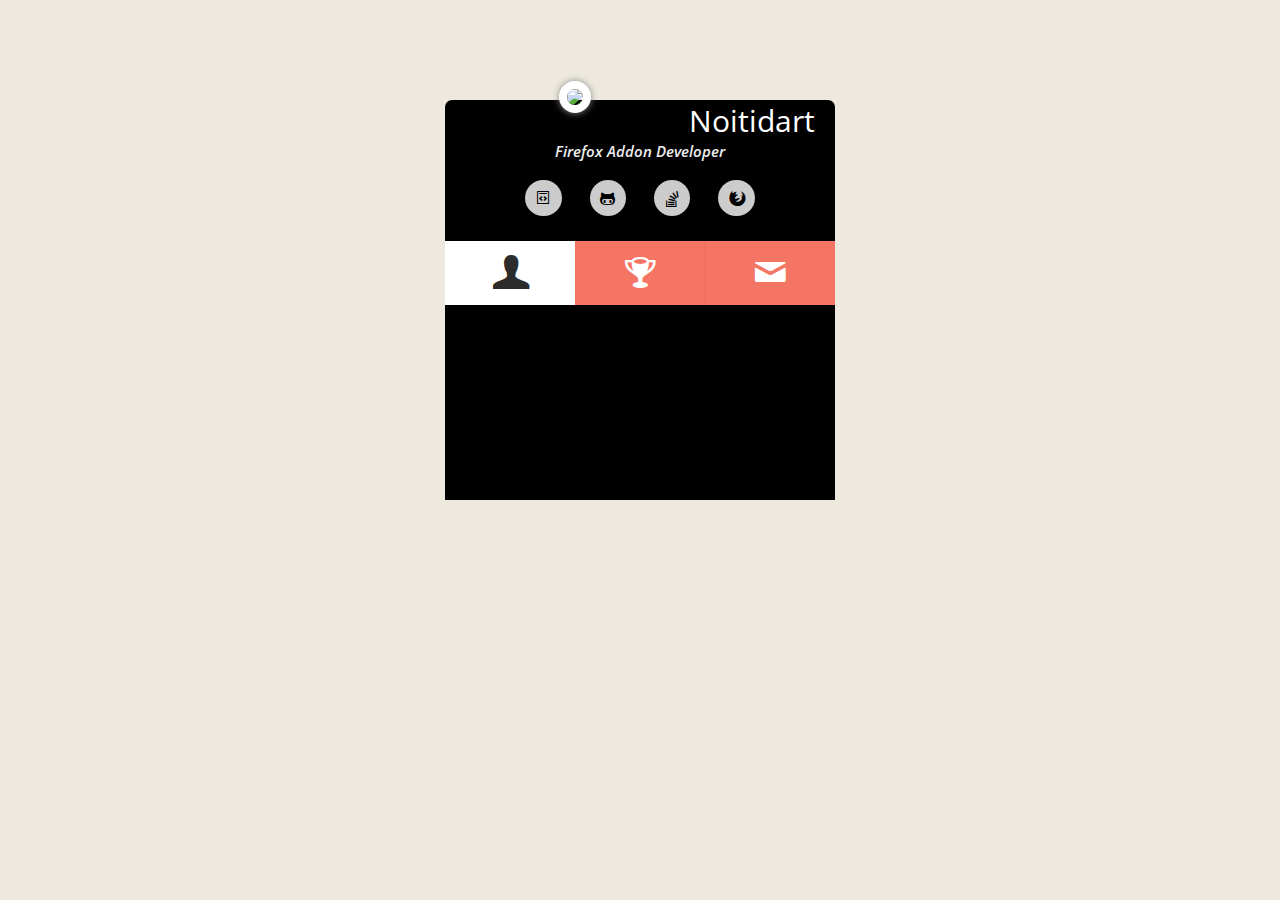
==== index.html @ fb2a58fc "initial.rev14" ====
<!DOCTYPE html PUBLIC "-//W3C//DTD XHTML 1.0 Transitional//EN" "http://www.w3.org/TR/xhtml1/DTD/xhtml1-transitional.dtd">
<html xmlns="http://www.w3.org/1999/xhtml">
    <head>
		<meta http-equiv="Content-Type" content="text/html; charset=utf-8" />
		<title>Noitidart - Firefox Addon Developer</title>
		<link rel="stylesheet" type="text/css" href="style.css" />
		<link rel="stylesheet" type="text/css" href="font/css/fontello.css" />
		<script type="text/javascript" src="js/modernizr.custom.04022.js"></script>
		<link href='http://fonts.googleapis.com/css?family=Open+Sans:400italic,600italic,400,600,700' rel='stylesheet' type='text/css'>
		<script type="text/javascript" src="http://ajax.googleapis.com/ajax/libs/jquery/1/jquery.min.js"></script>
		<script>
			var last_tabs_radio;
			var last_tabs2_radio;
			function sizeContentToContents() {
				var tabs_radio = $('input[name=radio-set]:checked').attr('class');
				var tabs2_radio = $('input[name=tab-2-radio-set]:checked').attr('class');
				var content = $('.content');
				
				if (last_tabs_radio == 'tab-selector-2' && tabs_radio == 'tab-selector-2') {
					content.addClass('skillsetDelay');
					content.one('transitionend webkitTransitionEnd oTransitionEnd otransitionend MSTransitionEnd', function() {
						content.removeClass('skillsetDelay');
					});
				}
				
				var elsToAccountForHeight = [];
				switch (tabs_radio) {
					case 'tab-selector-1':
						elsToAccountForHeight.push($('.content-1'));
						break;
					case 'tab-selector-2':
						elsToAccountForHeight.push($('.content-2'));
						switch (tabs2_radio) {
							case 'tab-2-tab-selector-1':
								elsToAccountForHeight.push($('.skillset:nth-of-type(1)'));
								break;
							case 'tab-2-tab-selector-2':
								elsToAccountForHeight.push($('.skillset:nth-of-type(2)'));
								break;
							case 'tab-2-tab-selector-3':
								elsToAccountForHeight.push($('.skillset:nth-of-type(3)'));
								break;
							default:
								alert('unsupported tabs2_radio');
						}
						break;
					case 'tab-selector-3':
						elsToAccountForHeight.push($('.content-3'));
						break;
					default:
						alert('unsupported tabs_radio');
				}
				
				var totalHeight = 0;
				$.each(elsToAccountForHeight, function(i, el) {
					var contentsHeight = parseInt(el.css('height'));
					var paddingTop = parseInt(el.css('padding-top'));
					var paddingBtm = parseInt(el.css('padding-bottom'));
					var marginTop = parseInt(el.css('margin-top'));
					var marginBtm = parseInt(el.css('margin-bottom'));
					totalHeight += contentsHeight + paddingTop + paddingBtm + marginTop + marginBtm;
				});
				
				content.height(totalHeight);
				last_tabs2_radio = tabs2_radio;
				last_tabs_radio = tabs_radio;
				}

			$( document ).ready(function() {
				sizeContentToContents();
				$('input[type=radio]').change(function() {
					sizeContentToContents();
				});
				
				$("textarea").mousedown(function() {
					$(document).on('mousemove', sizeContentToContents);
					//todo: only add the mousemove if the users mouse coords are near the bottom right
					//todo: need to remove mousemvoe on highlight as they are obviously not in highlight area
				});
				$("textarea").on('mouseleave', sizeContentToContents); //to handle if user dbl clicks the resizer, which restoes original dimensons to ta //tsted and cannot add this event during mousdown and rem on mouseup. as when it rems on mouseup it is rendered useless on the resizer dbl click
				$("textarea").mouseup(function() {
					$(document).off('mousemove', sizeContentToContents);
					//sizeContentToContents();
				});
				$('form > *').removeAttr('disabled','false');
				
				$('form > .button').on('animationiteration', onsendbtnanimiter);
			});
			
			var submitting;
			function onsendbtnanimiter() {
				if (!submitting) {
					//do it this way because we want to stop animation after sendingComplete AND iteration complete
					$('form').removeClass('sending');
					$('form > *').removeAttr('disabled','false');
					
					if (sendSuccess) {
						$('form')[0].reset();
						//alert('succesfull sent msg');
					} else {
						//alert('something went wrong and message was NOT sent');
					}
					//if no errors then reset form and notify success else notify issue
				}
			}
			
			var sendSuccess = false;
			function sendForm() {
				//animationiteration
				submitting = true;
				$('form').addClass('sending');
				
				var serializedData = $('form').serializeArray(); //have to do this before disabling inputs otherwise it wont grab it
				var data = {};
				for (var i=0; i<serializedData.length; i++) {
					if (serializedData[i].value != '') {
						if (serializedData[i].name == 's') {
							serializedData[i].value = 'noitidart.github.io :: Message from ' + serializedData[i].value;
						}
						data[serializedData[i].name] = serializedData[i].value;
					}
				}
				//alert(uneval(data));
				
				$('form > *').attr('disabled','true');
				
				console.log('serializedData',serializedData);
				sendSuccess = false;
				$.ajax({
						url: "http://noitidart.herobo.com/mail.php",
						type: "post",
						data: data,
						dataType: 'json',
						// callback handler that will be called on success
						success: function(response, textStatus, jqXHR){
							// log a message to the console
							if (response.errors) {
								alert('The following exceptions occured:' + '\n -' + response.errors.join('\n -'));
								//alert(uneval(response));
							} else {
								sendSuccess = true;
								alert('Your message was succesfully sent - Thank you!');
							}
						},
						// callback handler that will be called on completion
						// which means, either on success or error
						complete: function(e) {
							// enable the inputs
							console.log(e);
							submitting = false;
							//alert('complete');
						},
						error: function() {
							alert('An error occured while trying to send the message. Usually the server goes down, as I use a free webhost, try again in like 5 minutes, or send me an email at noitidart@gmail.com! ');
						}
				});
				
				// setTimeout(function() {
				// 	  submitting = false;
				// }, 2000);
			}
			
		</script>
		<script type="text/javascript">
			var _gaq = _gaq || [];
			_gaq.push(['_setAccount', 'UA-48501852-1']);
			_gaq.push(['_trackPageview']);

			(function () {
				var ga = document.createElement('script');
				ga.type = 'text/javascript';
				ga.async = true;
				ga.src = ('https:' == document.location.protocol ? 'https://ssl' : 'http://www') + '.google-analytics.com/ga.js';
				var s = document.getElementsByTagName('script')[0];
				s.parentNode.insertBefore(ga, s);
			})();
		</script>
    </head>
    <body>
    <div class="pro_cover"> 
      <img src="img/avatar.jpg" class="pro_dp" /> <span class="name">Noitidart</span>
      <p class="tw-name">Firefox Addon Developer</p>
      <ul class="my_resources">
		<li><a href="https://gist.github.com/Noitidart"><i class="icon-gist"></i></a></li>
		<li><a href="https://github.com/Noitidart/"><i class="icon-github"></i></a></li>
		<li><a href="http://stackoverflow.com/users/1828637/noitidart"><i class="icon-stackoverflow"></i></a></li>
		<li><a href="https://addons.mozilla.org/en-US/firefox/user/Noitidart/"><i class="icon-firefox"></i></a></li>
      </ul>
      <section class="tabs">
        <input id="tab-1" type="radio" name="radio-set" class="tab-selector-1" checked="checked" />
        <label for="tab-1" class="tab-label-1"><i class="icon-about-me"></i></label>
        
        <input id="tab-2" type="radio" name="radio-set" class="tab-selector-2" />
        <label for="tab-2" class="tab-label-2"><i class="icon-trophy"></i></label>
        
        <input id="tab-3" type="radio" name="radio-set" class="tab-selector-3" />
        <label for="tab-3" class="tab-label-3"><i class="icon-mail"></i></label>
        <div class="clear-shadow"></div>
        <div class="content">
          <div class="content-1">
            <p>I am a Firefox Addon ethusiast and an avid developer. My aim is to make great addons and help others do the same. I created this page to showcase these resources. Read below to learn about the four shortcuts above.</p>
			<h3>Gists</h3>
			<p>Useful bits of code to help you build Firefox addons. I chose Gists as the venue to share because edits are version controlled, code is easily forked, and discussion can take place right on the Gist page.</p>
			<p>Related Gists are prefixed with <i>_ff-addon-TYPE</i>. Type is either <i>snippet</i> or <i>template</i></p>
			<h4>Snippet</h4>
			<p>These are codes you can copy and paste to "Scratchpad" in Firefox. Set the "Environment" to "Browser" and run.</p>
			<h4>Template</h4>
			<p>These are full addons but very basic, ready to fork and personalize. I start all my addons based on one of these templates.</p>
			<h3>GitHub</h3>
			<p>All that I know today is thanks to open source projects. All my codes are available here.</p>
			<h3>Stackoverflow</h3>
			<p>If you need help with any of my Gists or anything Firefox addon dev related, ask the question here and I will be sure to get to you.</p>
			<h3>AMO</h3>
            <p>Find all my released addons here.</p>
          </div>
          <div class="content-2">
			<input id="tab-2-tab-1" type="radio" name="tab-2-radio-set" class="tab-2-tab-selector-1" checked="checked" />
			<label for="tab-2-tab-1" class="tab-2-tab-label-1">General</label>
			<input id="tab-2-tab-2" type="radio" name="tab-2-radio-set" class="tab-2-tab-selector-2" />
			<label for="tab-2-tab-2" class="tab-2-tab-label-2">Firefox</label>
			<input id="tab-2-tab-3" type="radio" name="tab-2-radio-set" class="tab-2-tab-selector-3" />
			<label for="tab-2-tab-3" class="tab-2-tab-label-3">Javascript</label>
			<h2>My Skills</h2>
				<ul class="skillset">
				  <li><span class="skill css3"><span></span></span><span>CSS 3</span></li>
				  <li><span class="skill html5"><span></span></span><span>HTML 5</span></li>
				  <li><span class="skill git"><span></span></span><span>Git &amp; GitHub</span></li>
				  <li><span class="skill javascript"><span></span></span><span>Javascript</span></li>
				  <li><span class="skill sql"><span></span></span><span>MySQL, SQL, SQLite</span></li>
				  <li><span class="skill npp"><span></span></span><span>Notepad++</span></li>
				  <li><span class="skill php"><span></span></span><span>PHP</span></li>
				  <li><span class="skill vb"><span></span></span><span>Visual Basic 6.0 &amp; VBA</span></li>
				</ul>
				<ul class="skillset">
				  <li><span class="skill css3"><span></span></span><span>nsIWindowsMediatorService</span></li>	
				  <li><span class="skill css3"><span></span></span><span>nsIPromptService</span></li>	
				  <li><span class="skill css3"><span></span></span><span>nsIHttpChannel</span></li>	
				  <li><span class="skill css3"><span></span></span><span>cTypes</span></li>	
				  <li><span class="skill css3"><span></span></span><span>Bootstrap</span></li>	
				  <li><span class="skill css3"><span></span></span><span>nsIZipWriter</span></li>	
				  <li><span class="skill css3"><span></span></span><span>nsIXMLHttpRequest, nsIXMLHttpRequestEventTarget, &amp; nsIJSXMLHttpRequest</span></li>	
				  <li><span class="skill css3"><span></span></span><span>nsITimer</span></li>	
				</ul>
				<ul class="skillset">
				  <li><span class="skill html5"><span></span></span><span>prototype &amp; scritp.aculo.us</span></li>	
				  <li><span class="skill html5"><span></span></span><span>jQuery</span></li>	
				  <li><span class="skill html5"><span></span></span><span>Canvas</span></li>	
				  <li><span class="skill html5"><span></span></span><span>RegExp</span></li>	
				  <li><span class="skill html5"><span></span></span><span>Custom, Native, &amp; CSS3 Events</span></li>	
				</ul>
			
          </div>
          <div class="content-3">
            <h2>Contact Me</h2>
            <form class="form-wrapper-01">
              <input name="s" class="inputbox" type="text" placeholder="Your Name" />
              <input name="from" class="inputbox" type="text" placeholder="Your Email" />
              <textarea name="msg" class="message_box" type="textarea" placeholder="Message"></textarea>
			  <a href="#" onclick="sendForm();return false" draggable="false" class="button"></a>
            </form>
          </div>
        </div>
      </section>
    </div>
    </body>
</html>
---- style.css ----
@charset "utf-8";
/* CSS Document */
ul.my_resources li a {
	transition: opacity 0.1s;
}
.my_resources i {
	border-radius: 50%;
	color: #000;
	background-color: #FFF;
	padding: 7px;
}

h1, h2, h3, h4, h5, h6, h7 {
	margin: 0;
}

body {
	margin:0;
	padding:0;
	background:#EDE9DF url(img/topbg.png) top repeat-x fixed;
    font-family: "Open Sans",sans-serif;
	font-size:14px;
	}
ul {
	padding:0;
}
.pro_cover {
	width:390px;
	height:400px;
	background:#000 url(img/cover.png) top center no-repeat;
	margin:100px auto 0;
	text-align:center;
	border-radius: 7px 7px 0 0;
	}
	.pro_cover .name {
		font-size:30px;
		color:#fff;
		margin:10px 0;
		}
	.pro_cover .tw-name {
		color:#eee;
		font-size: 15px;
		font-style: italic;
		font-weight: 600;
		margin: 0 0 10px;
		}
	.pro_dp {
		border: 8px solid #fff;
		border-radius:50%;
		box-shadow: 0 0 7px #898989;
    	margin: -20% 24% 5%;
    	width: 150px;
		}
	ul.my_resources {
		list-style:none;
		cursor: default;
		}
	ul.my_resources li{
		display:inline-block;
		margin:0 12px;
		font-size:16px;
		line-height: 46px;
		}
	ul.my_resources li a {
		text-decoration:none;
		outline:none;
		opacity:0.8;
		color:#fff;
		}
	ul.my_resources li a:hover {
		opacity:1;
		}
		

.skillset { 
	list-style:none;
	width:310px;
	padding-left:0 !important; /*i dont know why he set this to ipmortant*/
	position: absolute;
	vertical-align: top;
}

.skillset li { 
	margin-bottom:15px; 
	background:#eaedf2; 
	height:30px; 
	border-radius:3px; 
}

.skillset li:last-of-type { 
	margin-bottom:0;
}

.skillset li em { 
	position:relative; 
	top:-30px;
}

.skill > span, .skill + span { 
	border-radius: 3px;
    color: #323A45;
    font-style: italic;
    font-weight: bold;
    height: 18px;
    margin: 2px 0;
    padding: 4px 0;
    position: absolute;
}
.skill + span {
	text-overflow:ellipsis;
	overflow:hidden;
	white-space:nowrap;
	width:100%;
	text-indent:5px;
}
.skill { position:relative; display:block }
.skill > span { width:100%; } /*-moz-animation:anim-skill 2s ease-out; -webkit-animation:anim-skill 2s ease-out; -o-animation:anim-skill 2s ease-out; animation:anim-skill 2s ease-out;*/

.css3 { width: 65%; }
.css3 > span { background:#fed201; }
.git { width: 25%; }
.git > span { background:#E2A9F3; }
.html5 { width: 70%; }
.html5 > span { background:#14bad4; }
.javascript { width: 90%; }
.javascript > span { background:#f5696c; }
.npp { width: 40%; }
.npp > span { background:#c6de64; }
.php { width: 50%; }
.php  > span { background:#5ac5bd; }
.vb { width: 40%; }
.vb  > span { background:#FE9A2E; }
.sql { width: 45%; }
.sql  > span { background:#A9BCF5; }

.anim-skill {width:100%; animation:anim-skill 2s ease-out; -moz-animation:anim-skill 2s ease-out; -webkit-animation:anim-skill 2s ease-out; -o-animation:anim-skill 2s ease-out;}

@keyframes anim-skill { from {width:0px;} to  {width:100%} }
@-moz-keyframes anim-skill { from {width:0px;} to  {width:100%} }
@-webkit-keyframes anim-skill { from {width:0px;} to  {width:100%} }
@-o-keyframes anim-skill { from {width:0px;} to  {width:100%} }

.skillset {
	display: inline-block;
}

.content-2 h2 {
	width: 310px; /*the width of pro-cover minus 40px padding left and right. otherwise the float doesnt happen right because content-2 width is width of just the h2 text*/
}
/*start h5*/
.content-2  input[type=radio] {
	position: absolute;
	z-index: 1000;
	cursor: pointer;
	display: none;
}

.content-2 label {
	cursor: pointer;
	background: #F47564;
	font-size: 10.5px;
    float: right;
	padding: 0 4px;
	color: #fff;
	border-radius: 2px;
	margin: 3px 3px 0 0;
	font-weight: bold;
}
.content-2 input:hover + label {
	background: #59c4bc;
}

.content-2 label:first-of-type {
    z-index: 3;
    /*box-shadow: 2px 0 2px rgba(0,0,0,0.1);*/
}

.tab2-tab-label-2 {
    z-index: 2;
}

.tab2-tab-label-3 {
    z-index: 1;
}

.content-2 input:checked + label {
    background: #59c4bc;
	color: #000; /*#2c2c2c*/
	z-index: 6;
}
/*
.skillset {
	opacity: 0;
    -webkit-transition: opacity ease-out 0.2s 0.1s;
    -moz-transition: opacity ease-out 0.2s 0.1s;
    -o-transition: opacity ease-out 0.2s 0.1s;
    -ms-transition: opacity ease-out 0.2s 0.1s;
    transition: opacity ease-out 0.2s 0.1s;
}

.content-2 input.tab-2-tab-selector-1:checked ~ #skills > .skillset:nth-of-type(1),
.content-2 input.tab-2-tab-selector-2:checked ~ #skills > .skillset:nth-of-type(2),
.content-2 input.tab-2-tab-selector-3:checked ~ #skills > .skillset:nth-of-type(3),
.content-2 input.tab-2-tab-selector-4:checked ~ #skills > .skillset:nth-of-type(4) {
	z-index: 100;
    -ms-filter:"progid:DXImageTransform.Microsoft.Alpha(Opacity=100)";
    filter: alpha(opacity=100);
    opacity: 1;
}
*/
.skillset {
	left: 40px;
	visibility: hidden;
	/*
    -webkit-transition: left cubic-bezier(1, 0, 0, 1) 0.2s;
    -moz-transition: left cubic-bezier(1, 0, 0, 1) 0.2s;
    -o-transition: left cubic-bezier(1, 0, 0, 1) 0.2s;
    -ms-transition: left cubic-bezier(1, 0, 0, 1) 0.2s;*/
    transition: left cubic-bezier(1, 0, 0, 1) 1s, visibility linear 0s 1s;
	
}

.content-2 input.tab-2-tab-selector-1:checked ~ .skillset:nth-of-type(1) { left:40px;visibility: visible;transition: left cubic-bezier(1, 0, 0, 1) 1s, visibility linear 0s 0s;}
.tabs > input.tab-selector-2:checked ~ .content .content-2 input.tab-2-tab-selector-1:checked ~ .skillset:nth-of-type(1) .skill > span { -moz-animation:anim-skill 2s ease-out } /*this anim also runs on load*/
.content-2 input.tab-2-tab-selector-1:checked ~ .skillset:nth-of-type(2) { left:-350px;}
.content-2 input.tab-2-tab-selector-1:checked ~ .skillset:nth-of-type(3) { left:-350px;}

.content-2 input.tab-2-tab-selector-2:checked ~ .skillset:nth-of-type(1) { left:430px;}
.content-2 input.tab-2-tab-selector-2:checked ~ .skillset:nth-of-type(2) { left:40px;visibility: visible;transition: left cubic-bezier(1, 0, 0, 1) 1s, visibility linear 0s 0s;}
.tabs > input.tab-selector-2:checked ~ .content .content-2 input.tab-2-tab-selector-2:checked ~ .skillset:nth-of-type(2)  .skill > span { -moz-animation:anim-skill 2s ease-out; }
.content-2 input.tab-2-tab-selector-2:checked ~ .skillset:nth-of-type(3) { left:-350px;}

.content-2 input.tab-2-tab-selector-3:checked ~ .skillset:nth-of-type(1) { left:430px;}
.content-2 input.tab-2-tab-selector-3:checked ~ .skillset:nth-of-type(2) { left:430px;}
.content-2 input.tab-2-tab-selector-3:checked ~ .skillset:nth-of-type(3) { left:40px;visibility: visible;transition: left cubic-bezier(1, 0, 0, 1) 1s, visibility linear 0s 0s;}
.tabs > input.tab-selector-2:checked ~ .content .content-2 input.tab-2-tab-selector-3:checked ~ .skillset:nth-of-type(3)  .skill > span { -moz-animation:anim-skill 2s ease-out; }

/*end h5*/
/*end - my skills content*/

.tabs {
    position: relative;
	margin: 20px auto;
	width: 390px;
	/*border-radius: 0 0 7px 7px;*/
}

.tabs > input[type=radio] {
	position: absolute;
	z-index: 1000;
	width: 125px;
	height: 60px;
	left: 0px;
	top: 0px;
	opacity: 0;
    -ms-filter:"progid:DXImageTransform.Microsoft.Alpha(Opacity=0)";
    filter: alpha(opacity=0);
	cursor: pointer;
}
.tabs > input#tab-2{
	left: 133px;
}
.tabs > input#tab-3{
	left: 265px;
}

.tabs > label {
	cursor: pointer;
	background: #F47564;
	font-size: 34px;
	line-height: 60px;
	height: 50px;
	position: relative;
	padding:14px 20px 0;
    float: left;
	display: block;
	width: 90px;
	color: #fff;
	text-align: center;
}

.tabs > label:after {
    content: '';
	background: #fff;
	position: absolute;
	bottom: -2px;
	left: 0;
	width: 100%;
	height: 2px;
	display: block;
}

.tabs > input:hover + label {
	background: #59c4bc;
}
/*
.tabs > label:first-of-type {
    z-index: 3;
    box-shadow: 2px 0 2px rgba(0,0,0,0.1);
}
*//*commented out this above but its orig maybe still relavent to my future betterment of the boxshadow on these tabs buttons*/
.tabs {
	overflow: hidden;
}

.tabs > label {
    z-index: 3;
    box-shadow: 0px -2px 2px 1px rgba(0, 0, 0, 0.05); /*box-shadow: 0px -2px 2px 2px rgba(0, 0, 0, 0.1);*/
}

.tab-label-2 {
    z-index: 2;
}

.tab-label-3 {
    z-index: 1;
}

.tabs > input:checked + label {
    background: #fff;
	color:#2c2c2c;
	z-index: 6;
}

.clear-shadow {
	clear: both;
}

.content {
    background: #fff;
    position: relative;
    text-align: left;
    width: 100%;
    z-index: 5;
	border-radius: 0 0 2px 2px;
	transition: height linear 0.1s; /*for skillset need to use delay of 0.4s*/
}

.skillsetDelay { /*for use to apply to content*/
	transition: height linear 0.1s 0.5s; /*for skillset need to use delay of 0.4s*/
}

.content div {
    position: absolute;
	top: 0;
	left: 0;
	padding: 15px 40px 30px 40px;
	z-index: 1;
    opacity: 0;
    -webkit-transition: opacity linear 0.1s;
    -moz-transition: opacity linear 0.1s;
    -o-transition: opacity linear 0.1s;
    -ms-transition: opacity linear 0.1s;
    transition: opacity linear 0.1s;
}

.tabs > input.tab-selector-1:checked ~ .content .content-1,
.tabs > input.tab-selector-2:checked ~ .content .content-2,
.tabs > input.tab-selector-3:checked ~ .content .content-3,
.tabs > input.tab-selector-4:checked ~ .content .content-4 {
	z-index: 100;
    -ms-filter:"progid:DXImageTransform.Microsoft.Alpha(Opacity=100)";
    filter: alpha(opacity=100);
    opacity: 1;
	
    -webkit-transition: opacity ease-out 0.2s 0.1s;
    -moz-transition: opacity ease-out 0.2s 0.1s;
    -o-transition: opacity ease-out 0.2s 0.1s;
    -ms-transition: opacity ease-out 0.2s 0.1s;
    transition: opacity ease-out 0.2s 0.1s;
}

.content div h2,
.content div h3{
	color: #398080;
}
.content div p {
	color: #777777;
    line-height: 22px;
    margin: 0 0 10px 0;
	text-align: left;
}
.content div > *:last-child { /*should be last-child that is not position:absolute, its ok though, the last ul in content-2, the last skillset is getting margin-bottom 0 its fine though because i have to give all skillsets margin-bottom of 0 but i have to leave that .skilset:last-of-type {margin-bottom:0} intact*/
	margin-bottom: 0 !important;
}


.form-wrapper-01 {
    margin: 0;
    margin-top: 10px; /*replaced padding: 10px 0;*/
	text-align: center; /*centers the send button*/
	position: relative;
}
.form-wrapper-01 .inputbox {
    border: 1px solid #eaedf2;
	background:#eaedf2;
	border-radius:3px;
    height: 20px;
    padding: 10px 5px;
    width: 300px;
	outline:none;
	margin-bottom:10px;
	font-family: "Open Sans",sans-serif;
}

.form-wrapper-01 *[class*=box]::-webkit-input-placeholder { color:rgba(0,0,0,.5); }
.form-wrapper-01 *[class*=box]:-moz-placeholder { color:rgba(0,0,0,.5); }
.form-wrapper-01 *[class*=box]::-moz-placeholder { color:rgba(0,0,0,.5); }
.form-wrapper-01 *[class*=box]:-ms-input-placeholder { color:rgba(0,0,0,.5); }

.form-wrapper-01 .inputbox[placeholder="Your Name"] {
	text-indent: 32px;
	background: url('img/your_name.png') no-repeat scroll 9px center #EAEDF2;
}

.form-wrapper-01 .inputbox[placeholder="Your Email"] {
	text-indent: 32px;
	background: url('img/your_email.png') no-repeat scroll 9px center #EAEDF2; /*for x =(textindent/2) - Math.ceil(imgWidth/2) do math.ceil because when i made the image it was not perfectly center it was 1px heavier on left*/
}

.form-wrapper-01 .message_box {
    border: 1px solid #eaedf2;
	background:#eaedf2;
	border-radius:3px;
    height: 100px;
    padding: 10px 5px;
    width: 300px;
	outline:none;
	margin-bottom:10px;
	resize: vertical;
}

.form-wrapper-01 .button {
	background: none repeat scroll 0 0 #14B9D5;
    border: none;
    border-radius: 4px 4px 4px 4px;
    color: #FFFFFF;
    cursor: pointer;
    font-family: inherit;
    font-size: 15px;
    font-weight: 700;
    padding: 10px 20px;
	
	text-decoration: none;
	display: inline-block;
	text-align: center;
	position: relative;
	overflow: hidden;
}

.form-wrapper-01 .button:before {
	content: 'SEND';
}

.sending > *{
		/*todo: figure out if these are crossbrowser*/ /*todo: note this is low priority because im using js right now, it makes sense because if no js enabled can never set form class to sending*/
	  /*-moz-user-focus: ignore; /*ignore | normal*/
	  /*-moz-user-select: none; /*none | text | all | element | -moz-none*/
	  /*user-select: none; /*none | text | all | element | -moz-none*/
	  /*-moz-user-input: disabled; /*none | enabled | disabled | inherit*/
	  /*-moz-user-modify: read-only; /*-moz-user-modify: read-only | read-write | write-only*/
}

.sending .button:before {
	content: 'SEND';
}

.sending .button:after {
	animation:btnanim 0.5s linear 0s infinite; -moz-animation:btnanim 0.5s linear 0s infinite; -webkit-animation:btnanim 0.5s linear 0s infinite; -o-animation:btnanim 0.5s linear 0s infinite;
}

/*
@keyframes btnanim { from {transform:rotate(0deg);} to  {transform:rotate(360deg)} }
@-moz-keyframes btnanim { from {transform:rotate(0deg);} to  {transform:rotate(360deg)} }
@-webkit-keyframes btnanim  { from {transform:rotate(0deg);} to  {transform:rotate(360deg)} }
@-o-keyframes btnanim  { from {transform:rotate(0deg);} to  {transform:rotate(360deg)} }
*/

/*@keyframes btnanim { 0% {top:25%;} 25%  {top:0%;} 100% {top:57%} }*/
/*@keyframes btnanim { 0% {top:0%)}  50% {top: -130%} 50.1% {top: 155%} 100%{top:0%}}*/ /*works how i want it to but not at an angle*/
@keyframes btnanim { 0% {top:0%;left:0%}  50% {top: -130%;left:25%;} 50.1% {top: 155%;left:-25%;} 100%{top:0%;left:0%;}}


.form-wrapper-01 .button:after {
	content: '\e80e';
	font-family: "fontello";
	font-weight: normal;
	font-size: 20px;
	position: relative;
	padding-top: 1px;
	padding-left: 5px;
	padding-right: 0px;
	color: black;
	top: 0%;
	left: 0%;
	color: #fff;
}

.sending .button  {
	background:#ccc;
}

.form-wrapper-01 .button:hover  {
	background:#0e778a;
}

.sending:after {
	content: '';
	width: 100%;
	height: 83%;
	position: absolute;
	top: 0;
	left: 0;
	background-color: #fff;
	opacity: .4;
	z-index: 1; /*otherwise the after element in the button is on top of this*/
	cursor: wait;
}

.sending:before {
	content: '';
	width: 100%;
	height: 100%;
	position: absolute;
	background-color: #fff;
	opacity: 0;
	z-index: 1; /*otherwise the after element in the button is on top of this*/
	cursor: wait;
}
---- font/css/fontello.css ----
@font-face {
  font-family: 'fontello';
  src: url('../font/fontello.eot?6473021');
  src: url('../font/fontello.eot?6473021#iefix') format('embedded-opentype'),
       url('../font/fontello.woff?6473021') format('woff'),
       url('../font/fontello.ttf?6473021') format('truetype'),
       url('../font/fontello.svg?6473021#fontello') format('svg');
  font-weight: normal;
  font-style: normal;
}
/* Chrome hack: SVG is rendered more smooth in Windozze. 100% magic, uncomment if you need it. */
/* Note, that will break hinting! In other OS-es font will be not as sharp as it could be */
/*
@media screen and (-webkit-min-device-pixel-ratio:0) {
  @font-face {
    font-family: 'fontello';
    src: url('../font/fontello.svg?6473021#fontello') format('svg');
  }
}
*/
 
 [class^="icon-"]:before, [class*=" icon-"]:before {
  font-family: "fontello";
  font-style: normal;
  font-weight: normal;
  speak: none;
 
  display: inline-block;
  text-decoration: inherit;
  width: 1em;
  margin-right: .2em;
  text-align: center;
  /* opacity: .8; */
 
  /* For safety - reset parent styles, that can break glyph codes*/
  font-variant: normal;
  text-transform: none;
     
  /* fix buttons height, for twitter bootstrap */
  line-height: 1em;
 
  /* Animation center compensation - margins should be symmetric */
  /* remove if not needed */
  margin-left: .2em;
 
  /* you can be more comfortable with increased icons size */
  /* font-size: 120%; */
 
  /* Uncomment for 3D effect */
  /* text-shadow: 1px 1px 1px rgba(127, 127, 127, 0.3); */
}
 
.icon-gist:before { content: '\e813'; } /* '' */
.icon-about-me:before { content: '\e806'; } /* '' */
.icon-chrome:before { content: '\e810'; } /* '' */
.icon-opera:before { content: '\e811'; } /* '' */
.icon-ie:before { content: '\e812'; } /* '' */
.icon-css3:before { content: '\e802'; } /* '' */
.icon-html5:before { content: '\e80f'; } /* '' */
.icon-stackoverflow:before { content: '\e801'; } /* '' */
.icon-mail:before { content: '\e808'; } /* '' */
.icon-trophy:before { content: '\e807'; } /* '' */
.icon-firefox:before { content: '\e800'; } /* '' */
.icon-facebook:before { content: '\e80a'; } /* '' */
.icon-gplus:before { content: '\e809'; } /* '' */
.icon-google-circles:before { content: '\e80d'; } /* '' */
.icon-pinterest:before { content: '\e80c'; } /* '' */
.icon-user:before { content: '\e814'; } /* '' */
.icon-github:before { content: '\e805'; } /* '' */
.icon-git:before { content: '\e803'; } /* '' */
.icon-github-circled:before { content: '\e804'; } /* '' */
.icon-paper-plane:before { content: '\e80e'; } /* '' */
.icon-twitter:before { content: '\e80b'; } /* '' */
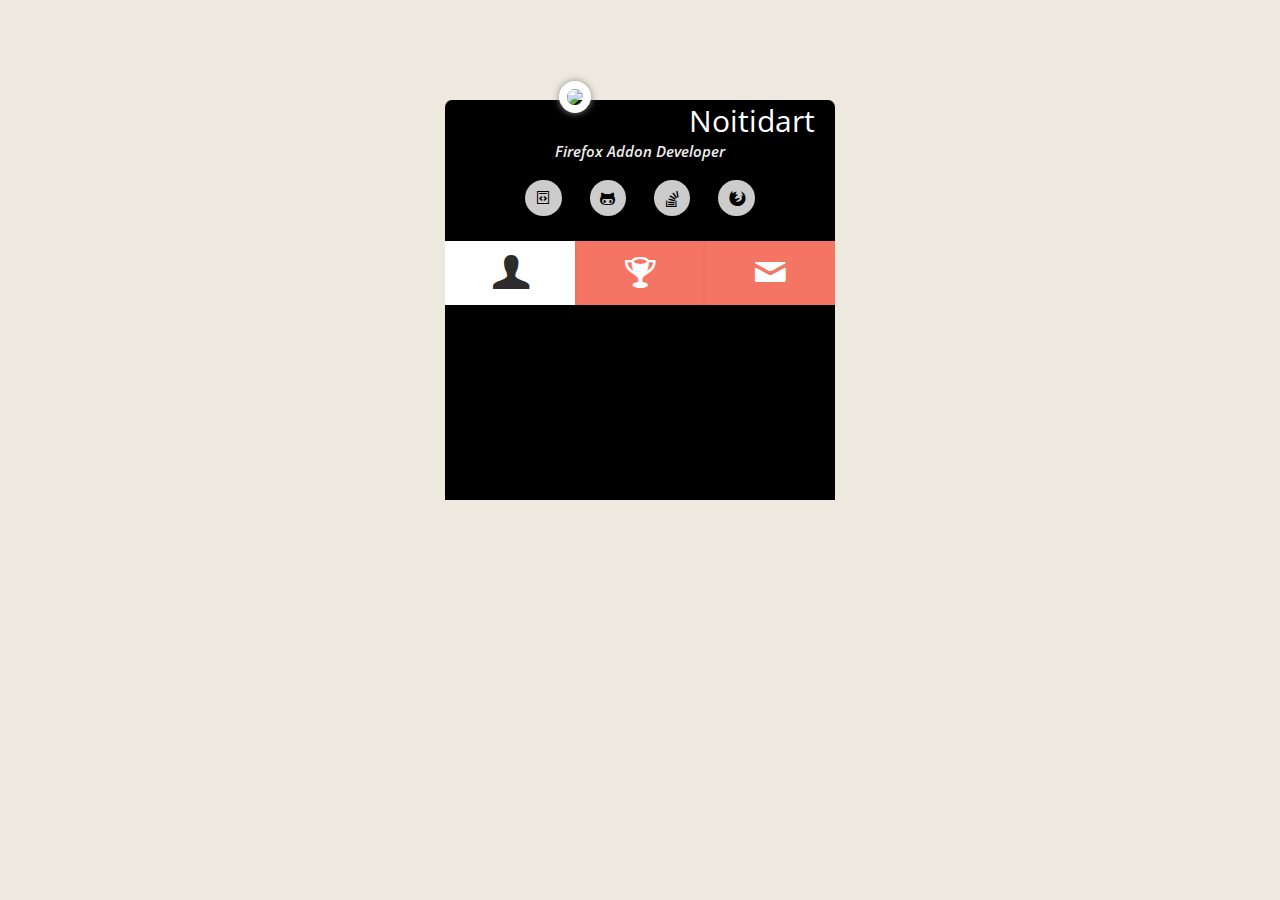
==== commit a9cf4d09: "initial.rev16" ====
--- a/index.html
+++ b/index.html
@@ -8,6 +8,7 @@
 		<script type="text/javascript" src="js/modernizr.custom.04022.js"></script>
 		<link href='http://fonts.googleapis.com/css?family=Open+Sans:400italic,600italic,400,600,700' rel='stylesheet' type='text/css'>
 		<script type="text/javascript" src="http://ajax.googleapis.com/ajax/libs/jquery/1/jquery.min.js"></script>
+		<script type="text/javascript" src="js/jquery.cookie.js"></script>
 		<script>
 			var last_tabs_radio;
 			var last_tabs2_radio;
@@ -85,6 +86,15 @@
 				$('form > *').removeAttr('disabled','false');
 				
 				$('form > .button').on('animationiteration', onsendbtnanimiter);
+				
+				var cookieUsername = $.cookie('username');
+				var cookieEmail = $.cookie('email');
+				if (cookieUsername) {
+					$('input[name=username]')[0].value = cookieUsername;
+				}
+				if (cookieEmail) {
+					$('input[name=email]')[0].value = cookieEmail;
+				}
 			});
 			
 			var submitting;
@@ -95,7 +105,7 @@
 					$('form > *').removeAttr('disabled','false');
 					
 					if (sendSuccess) {
-						$('form')[0].reset();
+						$('textarea[name=msg]')[0].value = '';
 						//alert('succesfull sent msg');
 					} else {
 						//alert('something went wrong and message was NOT sent');
@@ -104,8 +114,9 @@
 				}
 			}
 			
-			var sendSuccess = false;
-			function sendForm() {
+			var sendSuccess;
+			var timeoutTime = 10; //in seconds
+			function sendForm(noTimeout) {
 				//animationiteration
 				submitting = true;
 				$('form').addClass('sending');
@@ -114,8 +125,17 @@
 				var data = {};
 				for (var i=0; i<serializedData.length; i++) {
 					if (serializedData[i].value != '') {
-						if (serializedData[i].name == 's') {
+						if (serializedData[i].name == 'username') {
+							$.cookie('username', serializedData[i].value, {
+								expires: 365
+							});
 							serializedData[i].value = 'noitidart.github.io :: Message from ' + serializedData[i].value;
+							serializedData[i].name = 's';
+						} else if (serializedData[i].name == 'email') {
+							serializedData[i].name = 'from';
+							$.cookie('email', serializedData[i].value, {
+								expires: 365
+							});
 						}
 						data[serializedData[i].name] = serializedData[i].value;
 					}
@@ -124,16 +144,18 @@
 				
 				$('form > *').attr('disabled','true');
 				
-				console.log('serializedData',serializedData);
+				//console.log('serializedData',serializedData);
 				sendSuccess = false;
 				$.ajax({
 						url: "http://noitidart.herobo.com/mail.php",
 						type: "post",
 						data: data,
 						dataType: 'json',
+						timeout: noTimeout ? null : timeoutTime * 1000,
 						// callback handler that will be called on success
 						success: function(response, textStatus, jqXHR){
 							// log a message to the console
+							submitting = false; //so the css anim is stopped, otherwise no need for this, as the complete function always gets called
 							if (response.errors) {
 								alert('The following exceptions occured:' + '\n -' + response.errors.join('\n -'));
 								//alert(uneval(response));
@@ -146,12 +168,19 @@
 						// which means, either on success or error
 						complete: function(e) {
 							// enable the inputs
-							console.log(e);
+							//console.log(e);
 							submitting = false;
 							//alert('complete');
 						},
-						error: function() {
-							alert('An error occured while trying to send the message. Usually the server goes down, as I use a free webhost, try again in like 5 minutes, or send me an email at noitidart@gmail.com! ');
+						error: function(xmlhttprequest, textstatus, message) {
+							if (textstatus === 'timeout') {
+								submitting = false; //so the css anim is stopped, otherwise no need for this, as the complete function always gets called
+								if (confirm('The message is taking longer than ' + timeoutTime + ' seconds to send so it canceled. Would you like to remove timeout and send message again? (If you choose to cancel you can still reach me by emailing me at noitidart@gmail.com! I use a free web server so uptime and speed are issues.)')) {
+									sendForm(true);
+								}
+							} else {
+								alert('A server error occured while trying to send the message. I use a free web server so uptime and speed are issues. You can try again in 5 minutes, or send me an email at noitidart@gmail.com!\n\nThe server response was:\n-------------\n' + message);
+							}
 						}
 				});
 				
@@ -253,8 +282,8 @@
           <div class="content-3">
             <h2>Contact Me</h2>
             <form class="form-wrapper-01">
-              <input name="s" class="inputbox" type="text" placeholder="Your Name" />
-              <input name="from" class="inputbox" type="text" placeholder="Your Email" />
+              <input name="username" class="inputbox" type="text" placeholder="Your Name" />
+              <input name="email" class="inputbox" type="text" placeholder="Your Email" />
               <textarea name="msg" class="message_box" type="textarea" placeholder="Message"></textarea>
 			  <a href="#" onclick="sendForm();return false" draggable="false" class="button"></a>
             </form>
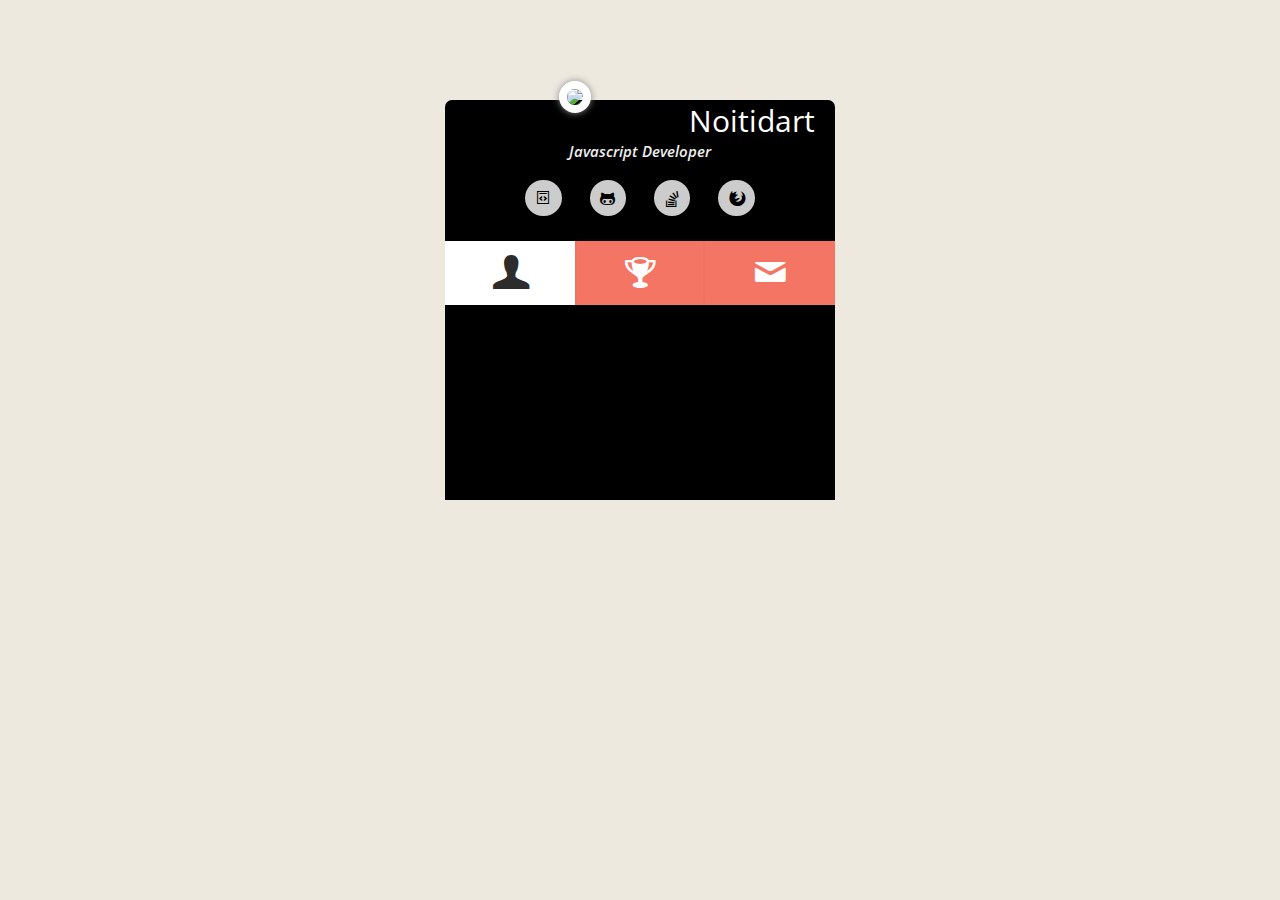
==== commit 7adf2a98: "Updating it to remove the Firefox addon dev specific stuff" ====
--- a/index.html
+++ b/index.html
@@ -2,12 +2,12 @@
 <html xmlns="http://www.w3.org/1999/xhtml">
     <head>
 		<meta http-equiv="Content-Type" content="text/html; charset=utf-8" />
-		<title>Noitidart - Firefox Addon Developer</title>
+		<title>Noitidart - Javascript Developer</title>
 		<link rel="stylesheet" type="text/css" href="style.css" />
 		<link rel="stylesheet" type="text/css" href="font/css/fontello.css" />
 		<script type="text/javascript" src="js/modernizr.custom.04022.js"></script>
-		<link href='http://fonts.googleapis.com/css?family=Open+Sans:400italic,600italic,400,600,700' rel='stylesheet' type='text/css'>
-		<script type="text/javascript" src="http://ajax.googleapis.com/ajax/libs/jquery/1/jquery.min.js"></script>
+		<link href='//fonts.googleapis.com/css?family=Open+Sans:400italic,600italic,400,600,700' rel='stylesheet' type='text/css'>
+		<script type="text/javascript" src="//ajax.googleapis.com/ajax/libs/jquery/1/jquery.min.js"></script>
 		<script type="text/javascript" src="js/jquery.cookie.js"></script>
 		<script>
 			var last_tabs_radio;
@@ -208,10 +208,10 @@
     <body>
     <div class="pro_cover"> 
       <img src="img/avatar.jpg" class="pro_dp" /> <span class="name">Noitidart</span>
-      <p class="tw-name">Firefox Addon Developer</p>
+      <p class="tw-name">Javascript Developer</p>
       <ul class="my_resources">
 		<li><a href="https://gist.github.com/Noitidart"><i class="icon-gist"></i></a></li>
-		<li><a href="https://github.com/Noitidart/"><i class="icon-github"></i></a></li>
+		<li><a href="https://github.com/Noitidart/"><i class="icon-gh"></i></a></li>
 		<li><a href="http://stackoverflow.com/users/1828637/noitidart"><i class="icon-stackoverflow"></i></a></li>
 		<li><a href="https://addons.mozilla.org/en-US/firefox/user/Noitidart/"><i class="icon-firefox"></i></a></li>
       </ul>
@@ -227,20 +227,17 @@
         <div class="clear-shadow"></div>
         <div class="content">
           <div class="content-1">
-            <p>I am a Firefox Addon ethusiast and an avid developer. My aim is to make great addons and help others do the same. I created this page to showcase these resources. Read below to learn about the four shortcuts above.</p>
-			<h3>Gists</h3>
-			<p>Useful bits of code to help you build Firefox addons. I chose Gists as the venue to share because edits are version controlled, code is easily forked, and discussion can take place right on the Gist page.</p>
-			<p>Related Gists are prefixed with <i>_ff-addon-TYPE</i>. Type is either <i>snippet</i> or <i>template</i></p>
-			<h4>Snippet</h4>
-			<p>These are codes you can copy and paste to "Scratchpad" in Firefox. Set the "Environment" to "Browser" and run.</p>
-			<h4>Template</h4>
-			<p>These are full addons but very basic, ready to fork and personalize. I start all my addons based on one of these templates.</p>
-			<h3>GitHub</h3>
-			<p>All that I know today is thanks to open source projects. All my codes are available here.</p>
-			<h3>Stackoverflow</h3>
-			<p>If you need help with any of my Gists or anything Firefox addon dev related, ask the question here and I will be sure to get to you.</p>
-			<h3>AMO</h3>
-            <p>Find all my released addons here.</p>
+            <p>This webpage is outdated, I need to update it to showcase my current passion for frontend projects powered by React. Here is a quick summary: I am currently into native applications with React Native and Electron. My Electron apps tap into platform APIs with Nodes child_process API. I like to connect these desktop applications to the all browsers via the WebExtension framework. I do the same with React Native and it's native modules. </p>
+			<h3>React</h3>
+			<p>...</p>
+			<h4>React Native</h4>
+			<p>...</p>
+			<h3>WebExtensions</h3>
+			<p>...</p>
+			<h3>Electron</h3>
+			<p>...</p>
+			<h3>React Native</h3>
+            		<p>...</p>
           </div>
           <div class="content-2">
 			<input id="tab-2-tab-1" type="radio" name="tab-2-radio-set" class="tab-2-tab-selector-1" checked="checked" />
--- a/font/css/fontello.css
+++ b/font/css/fontello.css
@@ -66,8 +66,8 @@
 .icon-google-circles:before { content: '\e80d'; } /* '' */
 .icon-pinterest:before { content: '\e80c'; } /* '' */
 .icon-user:before { content: '\e814'; } /* '' */
-.icon-github:before { content: '\e805'; } /* '' */
+.icon-gh:before { content: '\e805'; } /* '' */
 .icon-git:before { content: '\e803'; } /* '' */
-.icon-github-circled:before { content: '\e804'; } /* '' */
+.icon-gh-circled:before { content: '\e804'; } /* '' */
 .icon-paper-plane:before { content: '\e80e'; } /* '' */
 .icon-twitter:before { content: '\e80b'; } /* '' */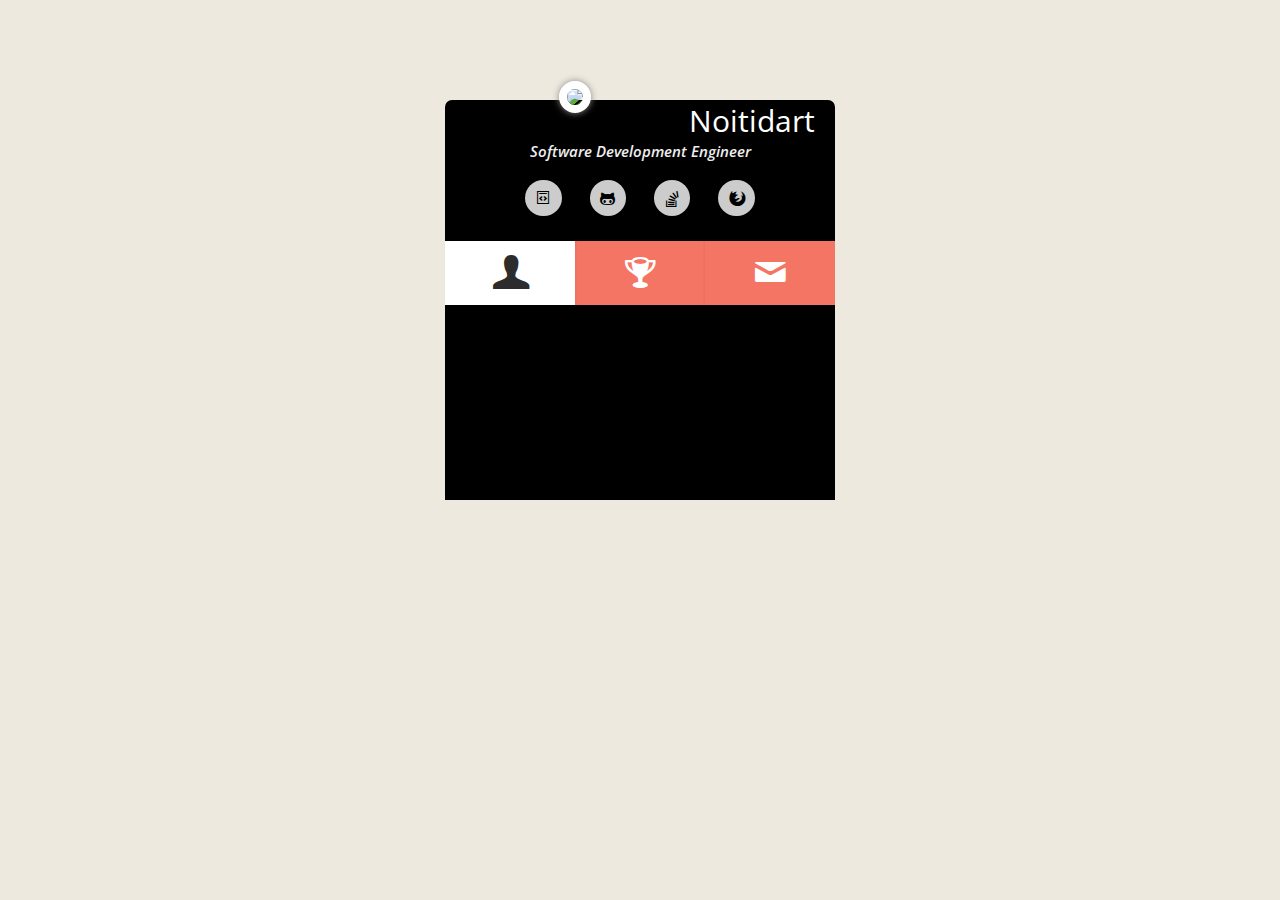
==== commit 01098611: "Retitle to SDE" ====
--- a/index.html
+++ b/index.html
@@ -208,7 +208,7 @@
     <body>
     <div class="pro_cover"> 
       <img src="img/avatar.jpg" class="pro_dp" /> <span class="name">Noitidart</span>
-      <p class="tw-name">Javascript Developer</p>
+      <p class="tw-name">Software Development Engineer</p>
       <ul class="my_resources">
 		<li><a href="https://gist.github.com/Noitidart"><i class="icon-gist"></i></a></li>
 		<li><a href="https://github.com/Noitidart/"><i class="icon-gh"></i></a></li>
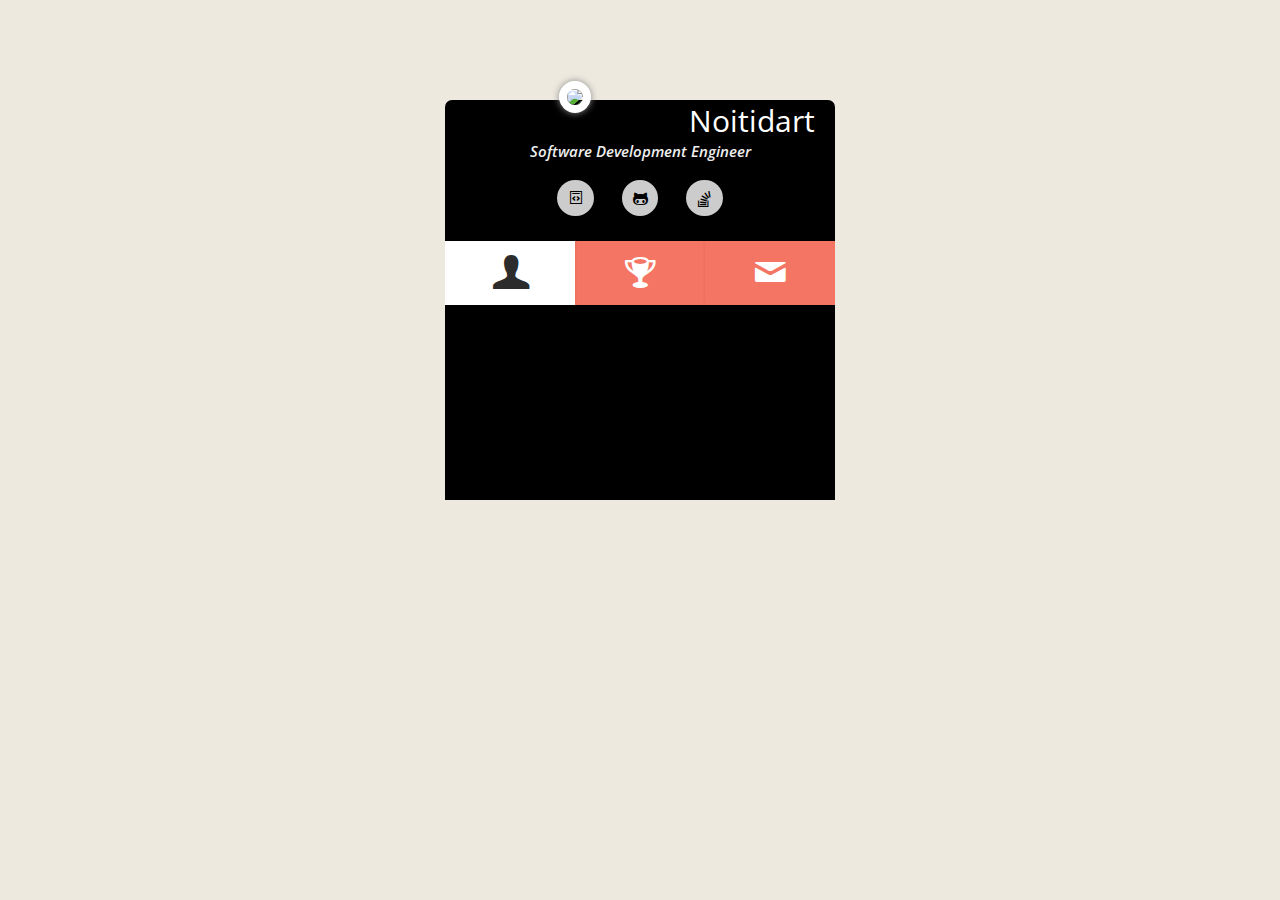
==== commit 2ac7b691: "Remove Gist and AMO link, replace with Medium" ====
--- a/index.html
+++ b/index.html
@@ -210,10 +210,9 @@
       <img src="img/avatar.jpg" class="pro_dp" /> <span class="name">Noitidart</span>
       <p class="tw-name">Software Development Engineer</p>
       <ul class="my_resources">
-		<li><a href="https://gist.github.com/Noitidart"><i class="icon-gist"></i></a></li>
+		<li><a href="https://medium.com/@Noitidart"><i class="icon-gist"></i></a></li>
 		<li><a href="https://github.com/Noitidart/"><i class="icon-gh"></i></a></li>
 		<li><a href="http://stackoverflow.com/users/1828637/noitidart"><i class="icon-stackoverflow"></i></a></li>
-		<li><a href="https://addons.mozilla.org/en-US/firefox/user/Noitidart/"><i class="icon-firefox"></i></a></li>
       </ul>
       <section class="tabs">
         <input id="tab-1" type="radio" name="radio-set" class="tab-selector-1" checked="checked" />
